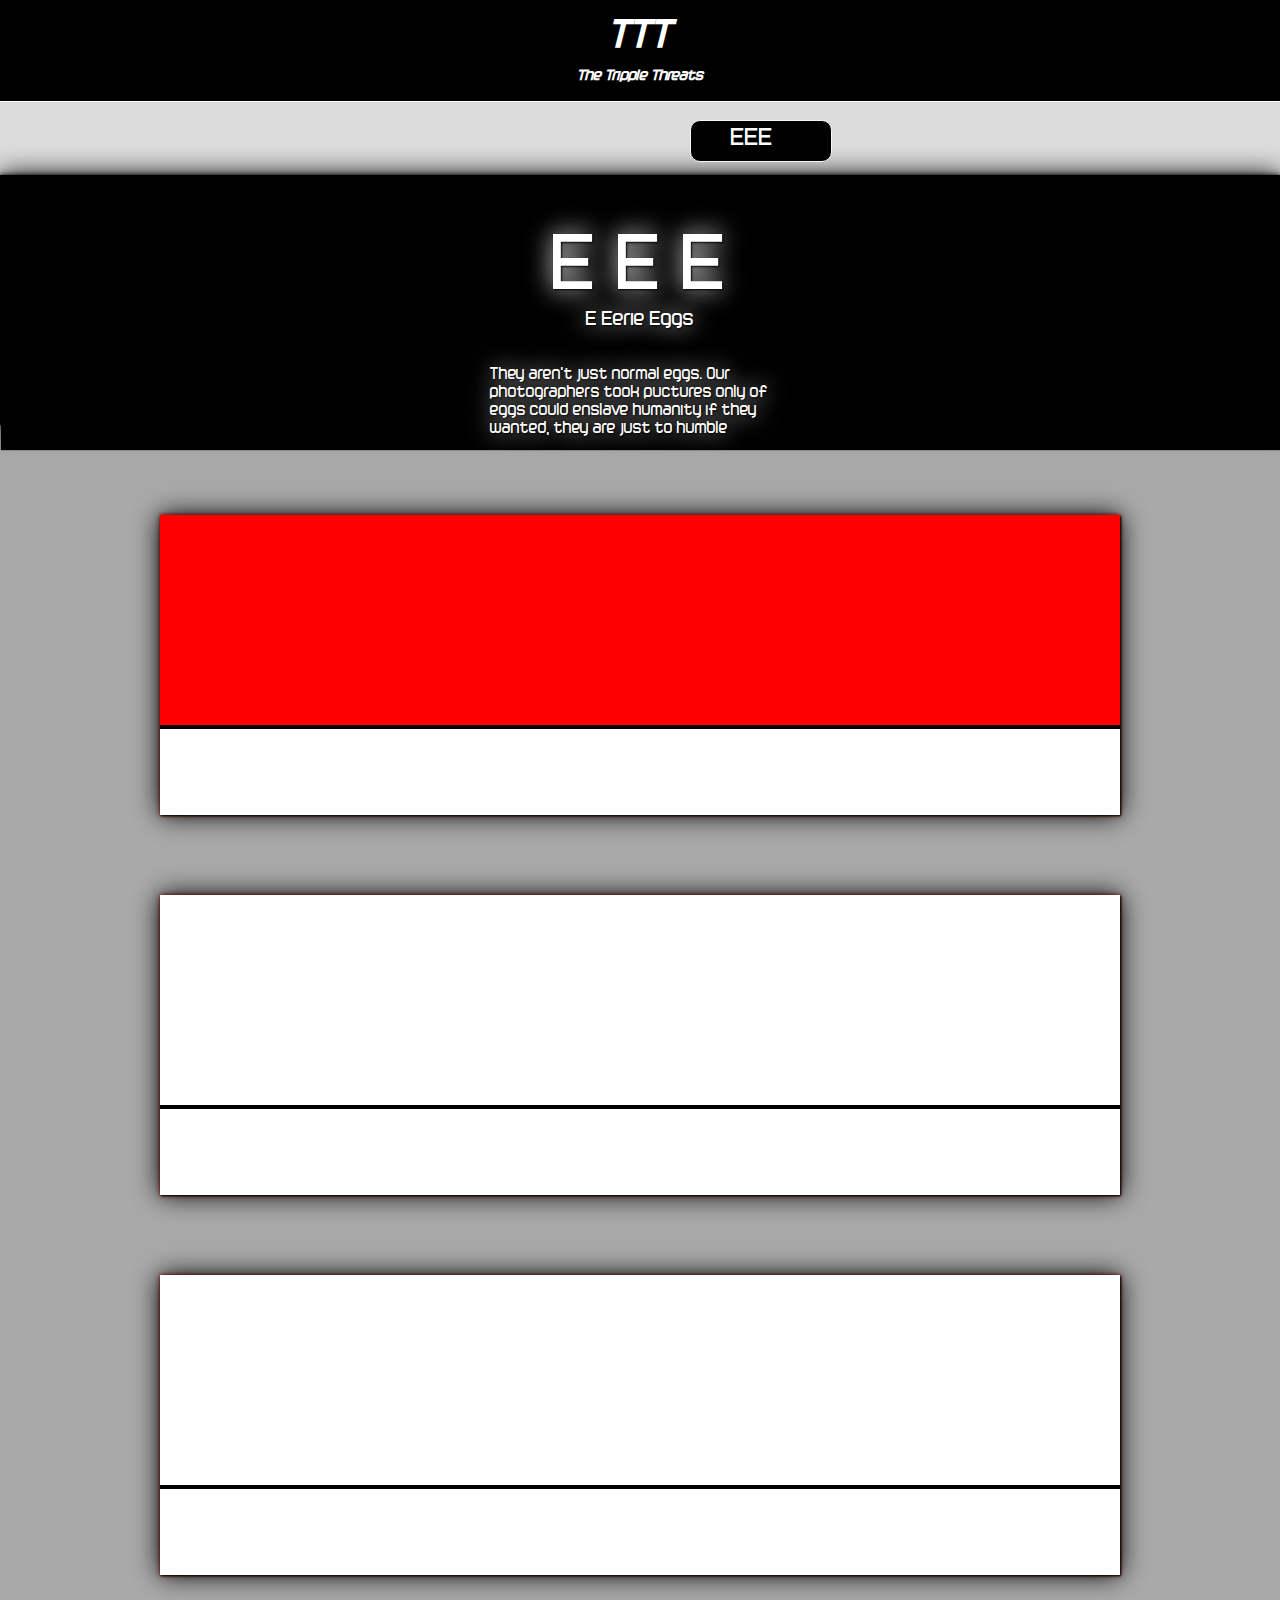
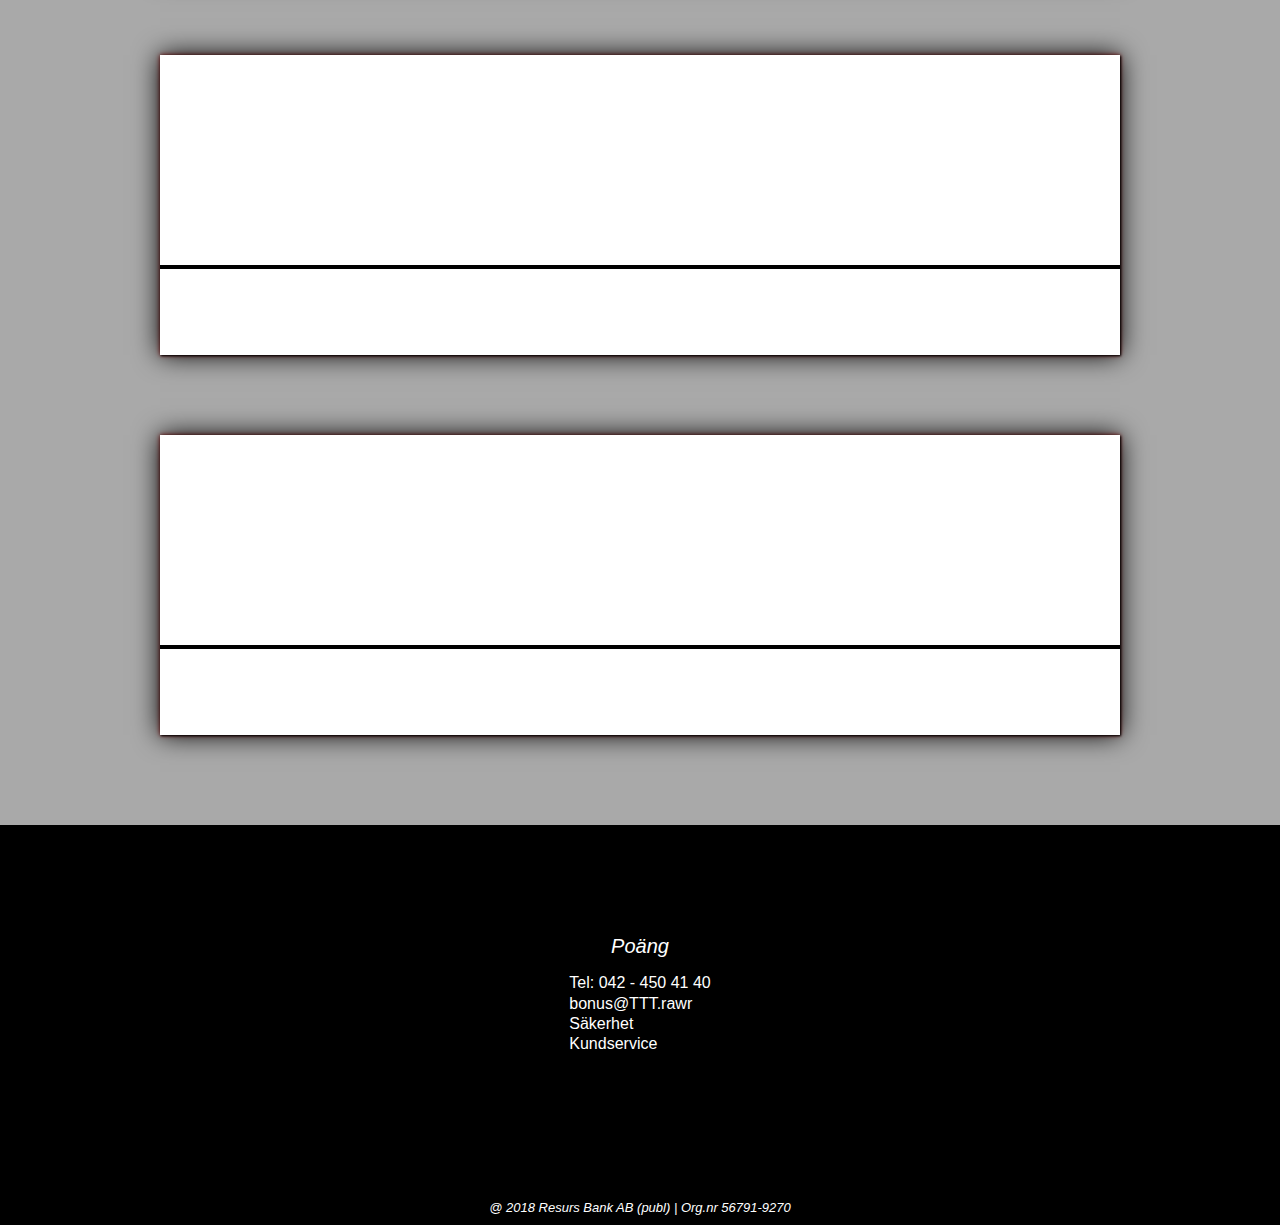
==== site/html/EEE.html @ 905f5663 "added new css file and html file and did changes in those files and also older html files" ====
<!DOCTYPE html>
<html lang="en">
<head>
    <meta charset="UTF-8">
    <meta name="viewport" content="width=device-width, initial-scale=1.0">
    <meta http-equiv="X-UA-Compatible" content="ie=edge">
    <title>TTT</title>
    <link rel="stylesheet" href="../css/main.css">
    <link rel="stylesheet" href="https://fonts.googleapis.com/icon?family=Material+Icons">
</head>
<body>
    <div class="wrapper">
        <header>
            <em>
                <strong>
                    <div class="TTT">
                        TTT
                    </div>
                </strong>
            </em>
            <em>
                <strong>
                    <div class="undertext">
                        The Tripple Threats
                    </div>
                </strong>
            </em>
        </header>
        <div class="list">
            <div class="listan cursor enddd" id="dro">
                <p>
                    EEE
                    <i class="material-icons" onclick="jobbish()">
                        arrow_drop_down
                    </i>
                </p>
                <div class="dororo">
                    <div class="tororo">
                        Options
                    </div>
                    <ul>
                        <a href="GGG.html">
                            GGG
                        </a>
                    </ul>
                    <ul>
                        <a href="MMM.html">
                            MMM
                        </a>
                    </ul>
                    <ul>
                        <a href="EEE.html">
                            EEE
                        </a>
                    </ul>
                    <ul>
                        <a href="MAIN.html">
                            MAIN
                        </a>
                    </ul>
                    <ul>
                        <a href="NNN.html">
                            NNN
                        </a>
                    </ul>
                </div>
            </div>
            <div class="listan_aftercringe cursor" id="tro">
                <p>
                    EEE
                    <i class="material-icons" onclick="jobbish()"> 
                        arrow_left
                    </i>
                </p>
            </div>
        </div>
        <main>
            <div class="main_text">
                <div class="gaben_gone_gack_akronym">
                    E E E
                </div>
                <div class="gaben_gone_gack_normie">
                    E Eerie Eggs
                </div>
                <div class="understandtext">
                      They aren't just normal eggs. Our photographers took puctures only of eggs could enslave humanity if they wanted, they are just to humble
                </div>
            </div>
        </main>
        <div class="content">
            <div class="content2">
                <div class="content2_pic">
             
                </div>
                <div class="content2_text">
    
                </div>
            </div>
            <div class="content3">
                <div class="content3_pic">
                    
                </div>
                <div class="content3_text">
                    
                </div>
            </div>
            <div class="content4">
                <div class="content4_pic">
                    
                </div>
                <div class="content4_text">
                    
                </div>    
            </div>
            <div class="content5">
                <div class="content5_pic">
                    
                </div>
                <div class="content5_text">
                    
                </div>       
            </div>
            <div class="content6">
                <div class="content6_pic">
                    
                </div>
                <div class="content6_text">
                    
                </div>   
            </div>
        </div>
        <div class="disclaimer">
            <div class="big_distext">
                Poäng
            </div>
            <div class="little_distext">
                <ul style="list-style-type:none;">
                    <li>
                        Tel: 042 - 450 41 40
                    </li>
                    <li>
                        bonus@TTT.rawr
                    </li>
                    <li>
                        Säkerhet
                    </li>
                    <li>
                        Kundservice
                    </li>
                </ul>
            </div>
            <div class="rights">
                @ 2018 Resurs Bank AB (publ) | Org.nr 56791-9270
            </div>
        </div>
    </div>
    <script src="../js/main.js"></script>
</body>
</html>
---- site/css/main.css ----
/*---------------------- TTT ----------------------*/

body{
    margin: 0;
    height: 200vh;
    font-family: Gamma Orionis;
}

.wrapper{
    height: 100%;
    background-color: aquamarine;
    display: grid;
    grid-template-columns: 1fr 1fr ;
    grid-template-rows: 100px 75px 250px 2000px 400px;
    grid-template-areas: 
    "header header"
    "list list"
    "main main"
    "content content"
    "disclaimer disclaimer";
}

header{
    height: 101px;
    width: 100%;
    grid-area: header;
    background-color: black;
    position: fixed;
    z-index: 5;
    border-bottom: 1px solid white;
}

.TTT{
    font-size: 40px;
    display: flex;
    justify-content: center;
    margin-top: 10px;
    color: white;
}

.undertext{
    font-size: 15px;
    display: flex;
    justify-content: center;
    margin-top: 10px;
    color: white;
}

.list{
    grid-area: list;
    background-color: gainsboro;
    justify-content: center;
    align-items: center;
}

.listan{
    width: 140px;
    height: 210px;
    background-color: black;
    z-index: 3;
    position: absolute;
    left: 117.5px;
    margin-top: 20px;
    border-top-left-radius: 10px;
    border-top-right-radius: 10px;
    border: whitesmoke solid 1px;
    font-size: 25px;
}

.dororo{
    height: 180px;
    display: grid;
    grid-template-rows: 40px 72px 72px 72px 72px 72px;
    grid-template-areas:
    "oh"
    "bh"
    "dh"
    "rh"
    "gh"
    "fh";
    overflow: scroll;
    overflow-x: hidden;
    border-top: whitesmoke solid 1px;
}

.enddd{
    display: none;
}

.endd{
    display: none;
}

.listan ul{
    color: white;
    margin: 0;
    display: flex;
    align-items: center;
}

.listan p{
    color: white;
    width: 40px;
    margin-left: 40px;
    margin-top: 0;
    margin-bottom: 0; 
    padding: 0;
    display: flex;
    justify-content: space-between;
    align-items: center;
}

.listan ul:hover{
    background-color: white;
    cursor: pointer;
    color: black;
}

.tororo{
    grid-area: oh;
    color: white;
    display: flex;
    align-items: flex-end;
    justify-content: center;
    font-size: 15px;
    text-decoration-line: underline;
}

.listan i{
    font-size: 30px;
    margin-left: 10px;
}

a{
    color: white;
    text-decoration-line: none;
}

.listan_aftercringe{
    width: 140px;
    height: 40px;
    background-color: black;
    z-index: 3;
    position: absolute;
    left: 117.5px;
    margin-top: 20px;
    border-radius: 10px;
    border: whitesmoke solid 1px;
    font-size: 25px;
}

.listan_aftercringe p{
    color: white;
    width: 40px;
    margin-left: 40px;
    margin-top: 0;
    margin-bottom: 0; 
    padding: 0;
    display: flex;
    justify-content: space-between;
    align-items: center;
}

.listan_aftercringe i{
    font-size: 30px;
    margin-left: 10px;
}

.cursor:hover{
    cursor: pointer;
}

.listan ul:nth-child(1){
    grid-area: bh;
}

.listan ul:nth-child(2){
    grid-area: dh;
}

.listan ul:nth-child(3){
    grid-area: rh;
}

.listan ul:nth-child(4){
    grid-area: gh;
}

.listan ul:nth-child(5){
    grid-area: fh;
}

main{
    grid-area: main;
    background-color: black;
    z-index: 2;
}

.understandtext{
    height: 100px;
    width: 300px;
    margin-top: 35px;
    color: white;
    display: flex;
}

.content{
    grid-area: content;
    background-color: darkgrey;
}

.disclaimer{
    grid-area: disclaimer;
    background-color: black;
    font-family: Helvetica, sans-serif;
    display: grid;
    grid-template-rows: 1fr 1fr 1fr;
    grid-template-areas:
    "big"
    "little"
    "rights";
}

.big_distext{
    color: white;
    grid-area: big;
    display: flex;
    align-items: flex-end;
    justify-content: center;
    font-size: 20px;
    font-style: italic;
}

.little_distext{
    grid-area: little;
    display: flex;
    justify-content: center;
}

.little_distext ul{
    padding: 0;
}

ul li{
    color: white;
    height: 20%;
}

.rights{
    color: white;
    grid-area: rights;
    display: flex;
    justify-content: center;
    align-items: flex-end;
    font-size: 13px;
    font-style: italic;
    margin-bottom: 10px;
}

main{
    display: flex;
    justify-content: center;
    align-items: center;
    box-shadow: 1px 25px 1px black, 0 0 25px black, 0 0 5px black;
}

.main_text{
    height: 30%;
    width: 70%;
    display: flex;
    justify-content: space-between;
    align-items: center;
    flex-direction: column;
    margin-bottom: 100px;
    text-shadow: 1px 1px 2px black, 0 0 25px white, 0 0 5px black;
}

.gaben_gone_gack_akronym{
    color: white;
    font-size: 70px;
}

.gaben_gone_gack_normie{
    color: white;
    font-size: 20px;
}

.content{
    display: flex;
    justify-content: center;
    align-items: center;
    flex-direction: column;
}

.content2{
    height: 15%;
    width: 75%;
    display: grid;
    grid-template-rows: 70% auto;
    grid-template-areas:
    "pic"
    "txt";
    margin: 40px;
    box-shadow: 1px 1px 2px black, 0 0 25px black, 0 0 5px darkred;
}

.content2_pic{
    grid-area: pic;
    background-color: red;
}

.content2_text{
    border-top: black solid 4px;
    grid-area: txt;
    background-color: white;
}

.content3{
    height: 15%;
    width: 75%;
    display: grid;
    grid-template-rows: 70% auto;
    grid-template-areas:
    "pic"
    "txt";
    margin: 40px;
    box-shadow: 1px 1px 2px black, 0 0 25px black, 0 0 5px darkred;
}

.content3_pic{
    grid-area: pic;
    background-color: white;
}

.content3_text{
    border-top: black solid 4px;
    grid-area: txt;
    background-color: white;
}

.content4{
    height: 15%;
    width: 75%;
    display: grid;
    grid-template-rows: 70% auto;
    grid-template-areas:
    "pic"
    "txt";
    margin: 40px;
    box-shadow: 1px 1px 2px black, 0 0 25px black, 0 0 5px darkred;
}

.content4_pic{
    grid-area: pic;
    background-color: white;
}

.content4_text{
    border-top: black solid 4px;
    grid-area: txt;
    background-color: white;
}

.content5{
    height: 15%;
    width: 75%;
    display: grid;
    grid-template-rows: 70% auto;
    grid-template-areas:
    "pic"
    "txt";
    margin: 40px;
    box-shadow: 1px 1px 2px black, 0 0 25px black, 0 0 5px darkred;
}

.content5_pic{
    grid-area: pic;
    background-color: white;
}

.content5_text{
    border-top: black solid 4px;
    grid-area: txt;
    background-color: white;
}

.content6{
    height: 15%;
    width: 75%;
    display: grid;
    grid-template-rows: 70% auto;
    grid-template-areas:
    "pic"
    "txt";
    margin: 40px;
    box-shadow: 1px 1px 2px black, 0 0 25px black, 0 0 5px darkred;
}

.content6_pic{
    grid-area: pic;
    background-color: white;
}

.content6_text{
    border-top: black solid 4px;
    grid-area: txt;
    background-color: white;
}

/* --------FONTS-------- */
@font-face {
    font-family: Gamma Orionis;
    src: url(../fonts/Gamma\ Orionis.otf);
}


/*----------- DESKTOP TTT -----------*/
@media only screen and (min-width: 900px){
    .listan{
        left: 690px;
    }

    .listan_aftercringe{
        left: 690px;
    }

    .gaben_gone_gack_akronym{
        color: white;
        font-size: 80px;
    }
    
}
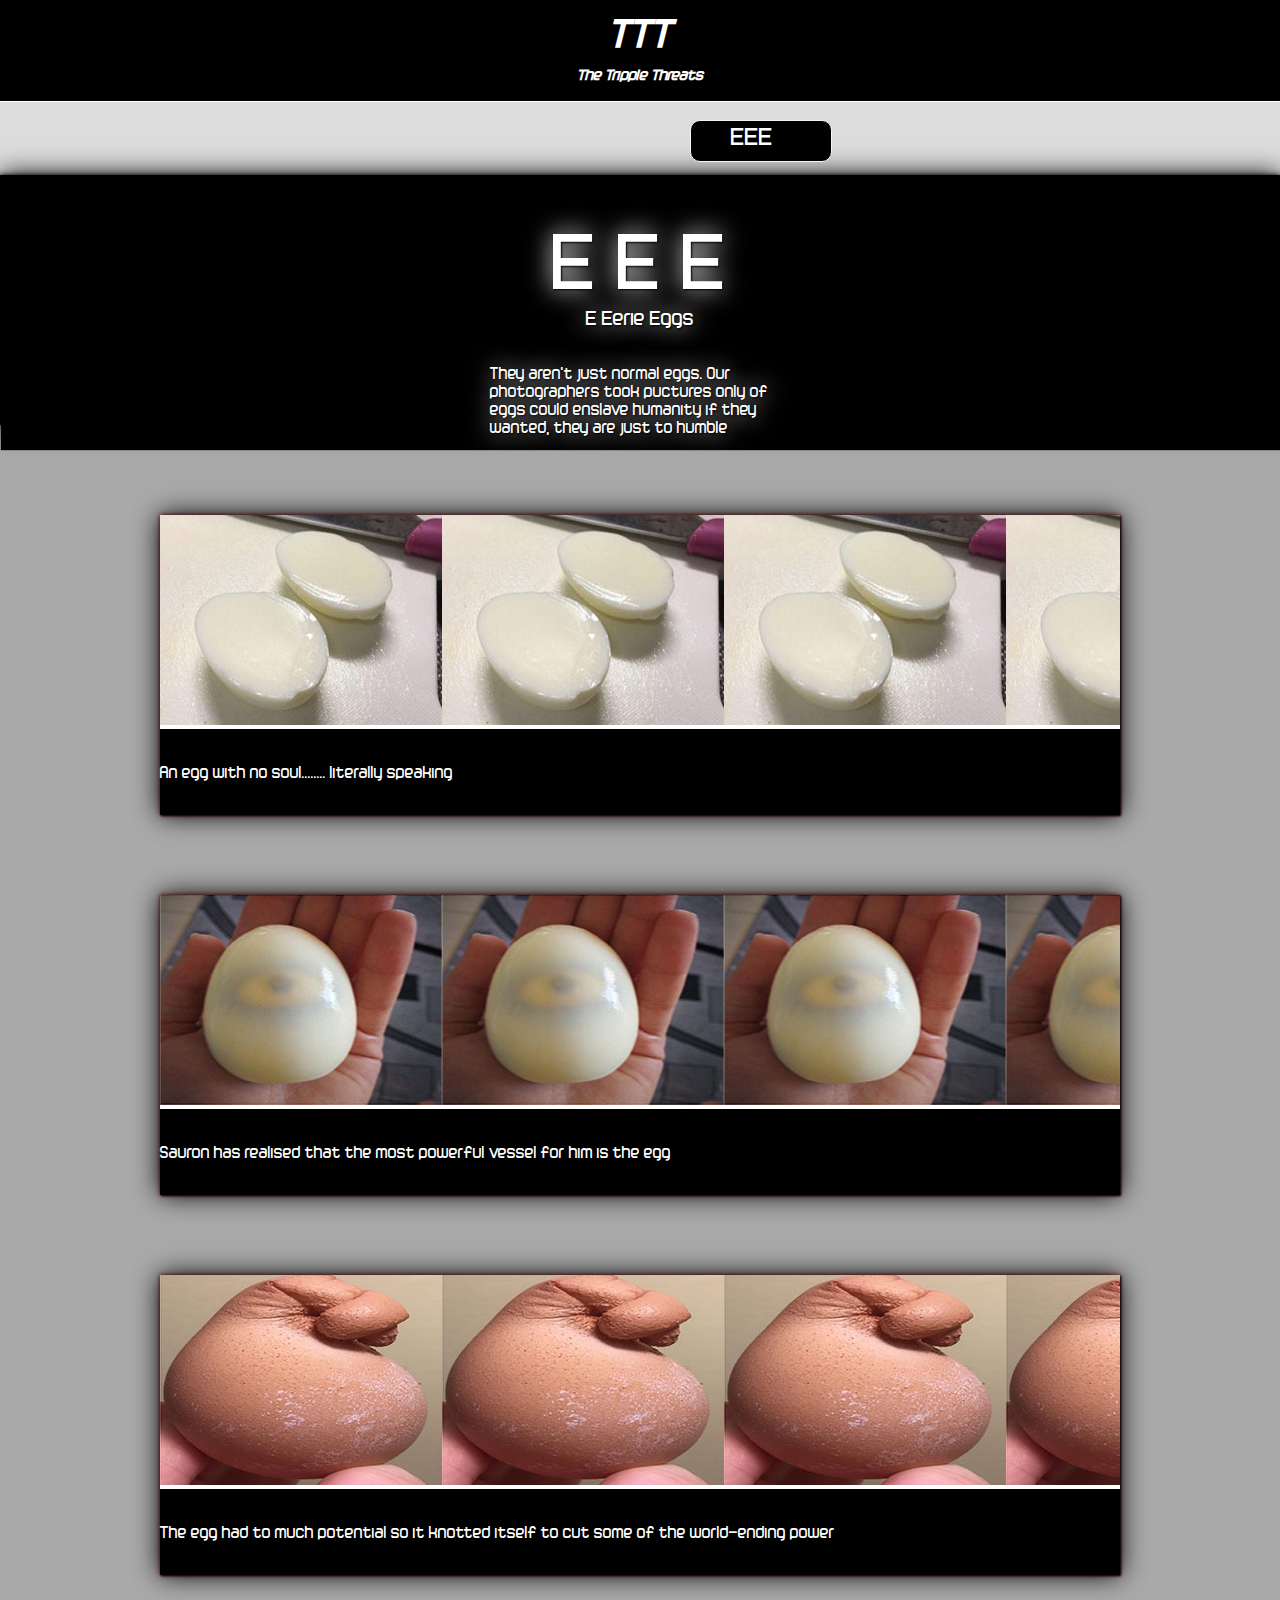
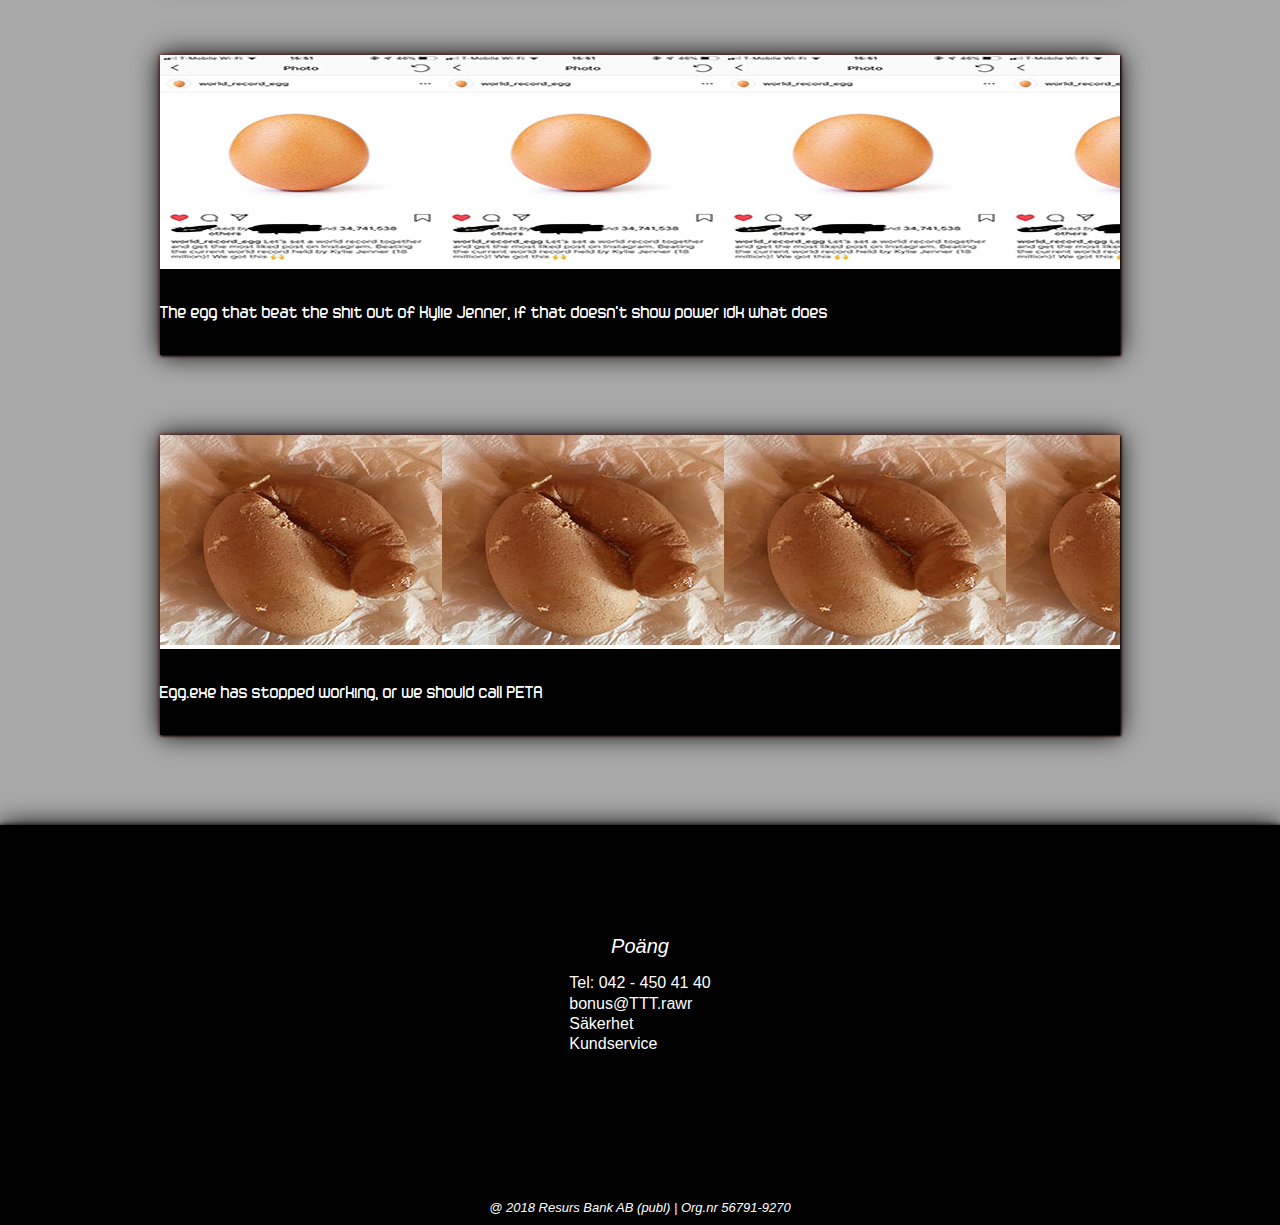
==== commit 55293fbc: "added photoshopped pictures in css and filetree" ====
--- a/site/html/EEE.html
+++ b/site/html/EEE.html
@@ -89,43 +89,43 @@
         </main>
         <div class="content">
             <div class="content2">
-                <div class="content2_pic">
+                <div class="content2_pic_EEE">
              
                 </div>
                 <div class="content2_text">
-    
+                    An egg with no soul........ literally speaking
                 </div>
             </div>
             <div class="content3">
-                <div class="content3_pic">
+                <div class="content3_pic_EEE">
                     
                 </div>
                 <div class="content3_text">
-                    
+                    Sauron has realised that the most powerful vessel for him is the egg
                 </div>
             </div>
             <div class="content4">
-                <div class="content4_pic">
+                <div class="content4_pic_EEE">
                     
                 </div>
                 <div class="content4_text">
-                    
+                    The egg had to much potential so it knotted itself to cut some of the world-ending power
                 </div>    
             </div>
             <div class="content5">
-                <div class="content5_pic">
+                <div class="content5_pic_EEE">
                     
                 </div>
                 <div class="content5_text">
-                    
+                    The egg that beat the shit out of Kylie Jenner, if that doesn't show power idk what does
                 </div>       
             </div>
             <div class="content6">
-                <div class="content6_pic">
+                <div class="content6_pic_EEE">
                     
                 </div>
                 <div class="content6_text">
-                    
+                    Egg.exe has stopped working, or we should call PETA
                 </div>   
             </div>
         </div>
--- a/site/css/main.css
+++ b/site/css/main.css
@@ -1,4 +1,4 @@
-/*---------------------- TTT ----------------------*/
+/*---------------------- TTT (GGG)----------------------*/
 
 body{
     margin: 0;
@@ -219,6 +219,8 @@
     "big"
     "little"
     "rights";
+    box-shadow: 0px 0px 25px black, 25px 25px 25px black, 0px 0px 5px black;
+    z-index: 10;
 }
 
 .big_distext{
@@ -290,6 +292,7 @@
     justify-content: center;
     align-items: center;
     flex-direction: column;
+    color: white;
 }
 
 .content2{
@@ -306,13 +309,16 @@
 
 .content2_pic{
     grid-area: pic;
-    background-color: red;
+    background-image: url(../img/god_gaben\ @282x210.jpg)
 }
 
 .content2_text{
-    border-top: black solid 4px;
+    border-top: white solid 4px;
     grid-area: txt;
-    background-color: white;
+    background-color: black;
+    text-align: center;
+    display: flex;
+    align-items: center;
 }
 
 .content3{
@@ -329,13 +335,16 @@
 
 .content3_pic{
     grid-area: pic;
-    background-color: white;
+    background-image: url(../img/tank_gaben\ @282x210.jpg)
 }
 
 .content3_text{
-    border-top: black solid 4px;
+    border-top: white solid 4px;
     grid-area: txt;
-    background-color: white;
+    background-color: black;
+    text-align: center;
+    display: flex;
+    align-items: center; 
 }
 
 .content4{
@@ -352,13 +361,16 @@
 
 .content4_pic{
     grid-area: pic;
-    background-color: white;
+    background-image: url(../img/heavenly_gaben\ @282x210.jpg)
 }
 
 .content4_text{
-    border-top: black solid 4px;
+    border-top: white solid 4px;
     grid-area: txt;
-    background-color: white;
+    background-color: black;
+    text-align: center;
+    display: flex;
+    align-items: center;
 }
 
 .content5{
@@ -375,13 +387,16 @@
 
 .content5_pic{
     grid-area: pic;
-    background-color: white;
+    background-image: url(../img/geo_gaben\ @282x210.png)
 }
 
 .content5_text{
-    border-top: black solid 4px;
+    border-top: white solid 4px;
     grid-area: txt;
-    background-color: white;
+    background-color: black;
+    text-align: center;
+    display: flex;
+    align-items: center;
 }
 
 .content6{
@@ -398,13 +413,94 @@
 
 .content6_pic{
     grid-area: pic;
-    background-color: white;
+    background-image: url(../img/gaben_ladies-man\ @282x210.jpg)
 }
 
 .content6_text{
-    border-top: black solid 4px;
+    border-top: white solid 4px;
     grid-area: txt;
-    background-color: white;
+    background-color: black;
+    text-align: center;
+    display: flex;
+    align-items: center;
+}
+
+/*---------- TTT (NNN) ----------*/
+.content2_pic_NNN{
+    grid-area: pic;
+    background-image: url(../img/nyx1\ @282x210.jpg)
+}
+
+.content3_pic_NNN{
+    grid-area: pic;
+    background-image: url(../img/nyx2\ @282x210.png)
+}
+
+.content4_pic_NNN{
+    grid-area: pic;
+    background-image: url(../img/nyx3\ @282x210.jpg)
+}
+
+.content5_pic_NNN{
+    grid-area: pic;
+    background-image: url(../img/nyx4\ @282x210.png)
+}
+
+.content6_pic_NNN{
+    grid-area: pic;
+    background-image: url(../img/nyx5\ @282x210.jpg)
+}
+
+/*---------- TTT (MMM) ----------*/
+.content2_pic_MMM{
+    grid-area: pic;
+    background-image: url(../img/madmudman1\ @282x210.jpg)
+}
+
+.content3_pic_MMM{
+    grid-area: pic;
+    background-image: url(../img/madmudfamily\ @282x210.jpg)
+}
+
+.content4_pic_MMM{
+    grid-area: pic;
+    background-image: url(../img/mudmonster\ @282x210.jpg)
+}
+
+.content5_pic_MMM{
+    grid-area: pic;
+    background-image: url(../img/insanemudman\ @282x210.jpg)
+}
+
+.content6_pic_MMM{
+    grid-area: pic;
+    background-image: url(../img/madmudmen\ @282x210.jpg)
+}
+
+/*---------- TTT (MMM) ----------*/
+.content2_pic_EEE{
+    grid-area: pic;
+    background-image: url(../img/whiteegg\ @282x210.jpg)
+}
+
+.content3_pic_EEE{
+    grid-area: pic;
+    background-image: url(../img/eyeegg\ @282x210.jpg)
+}
+
+.content4_pic_EEE{
+    grid-area: pic;
+    background-image: url(../img/knotegg\ @282x210.jpg)
+}
+
+.content5_pic_EEE{
+    grid-area: pic;
+    background-image: url(../img/viralegg\ @282x210.jpg)
+}
+
+.content6_pic_EEE{
+    grid-area: pic;
+    background-image: url(../img/eggsareweird\ @282x210.jpg)
 }
 
 /* --------FONTS-------- */
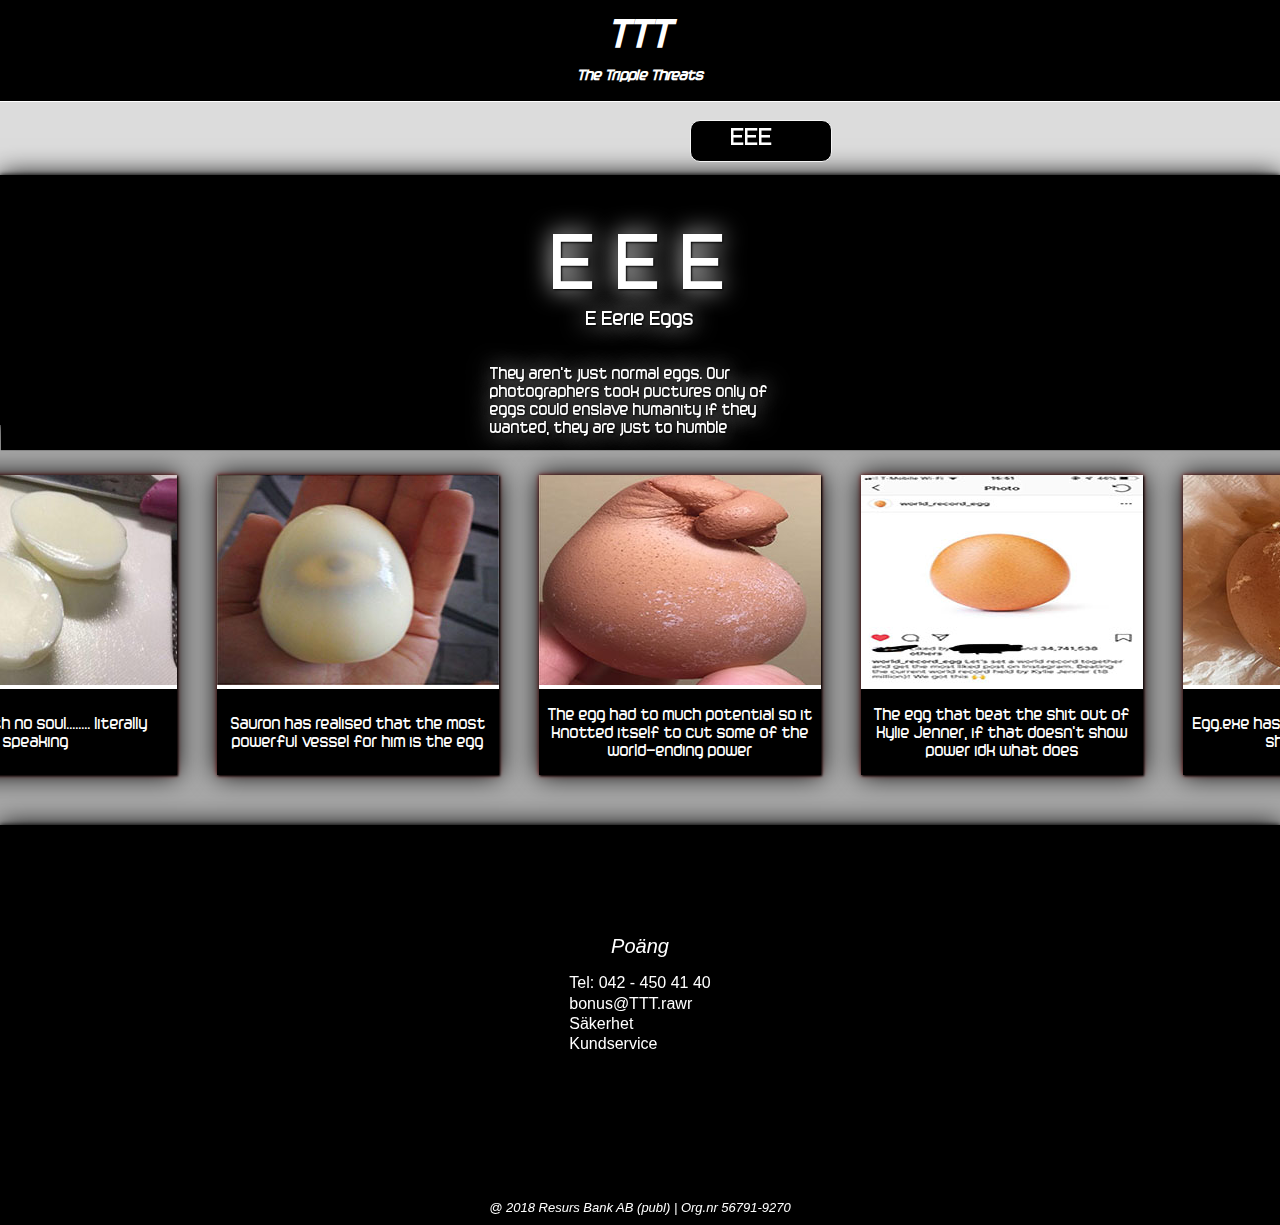
==== commit cfb8e34b: "added sketches and changed hmlt file name from MAIN to index." ====
--- a/site/html/EEE.html
+++ b/site/html/EEE.html
@@ -54,7 +54,7 @@
                         </a>
                     </ul>
                     <ul>
-                        <a href="MAIN.html">
+                        <a href="index.html">
                             MAIN
                         </a>
                     </ul>
--- a/site/css/main.css
+++ b/site/css/main.css
@@ -524,5 +524,61 @@
         color: white;
         font-size: 80px;
     }
+
+    .content{
+        flex-direction: row;
+        overflow-x: scroll;
+        /* width: 600px;
+        margin-left: 50%; */
+    }
     
+    .content2{
+        width: 282px;
+        height: 300px;
+        margin: 20px;
+        margin-left: 100px;
+        min-width: 282px;
+        min-height: 300px;
+    }
+
+    .content3{
+        width: 282px;
+        height: 300px;
+        margin: 20px;
+        min-width: 282px;
+        min-height: 300px;
+    }
+
+    .content4{
+        width: 282px;
+        height: 300px;
+        margin: 20px;
+        min-width: 282px;
+        min-height: 300px;
+    }
+
+    .content5{
+        width: 282px;
+        height: 300px;
+        margin: 20px;
+        min-width: 282px;
+        min-height: 300px;
+    }
+
+    .content6{
+        width: 282px;
+        height: 300px;
+        margin: 20px;
+        min-width: 282px;
+        min-height: 300px;
+        /* margin-right: 100px; */
+    }
+
+    .wrapper{
+        grid-template-rows: 100px 75px 250px 400px 400px;
+    }
+
+    body{
+        height: 1225px;
+    }
 }